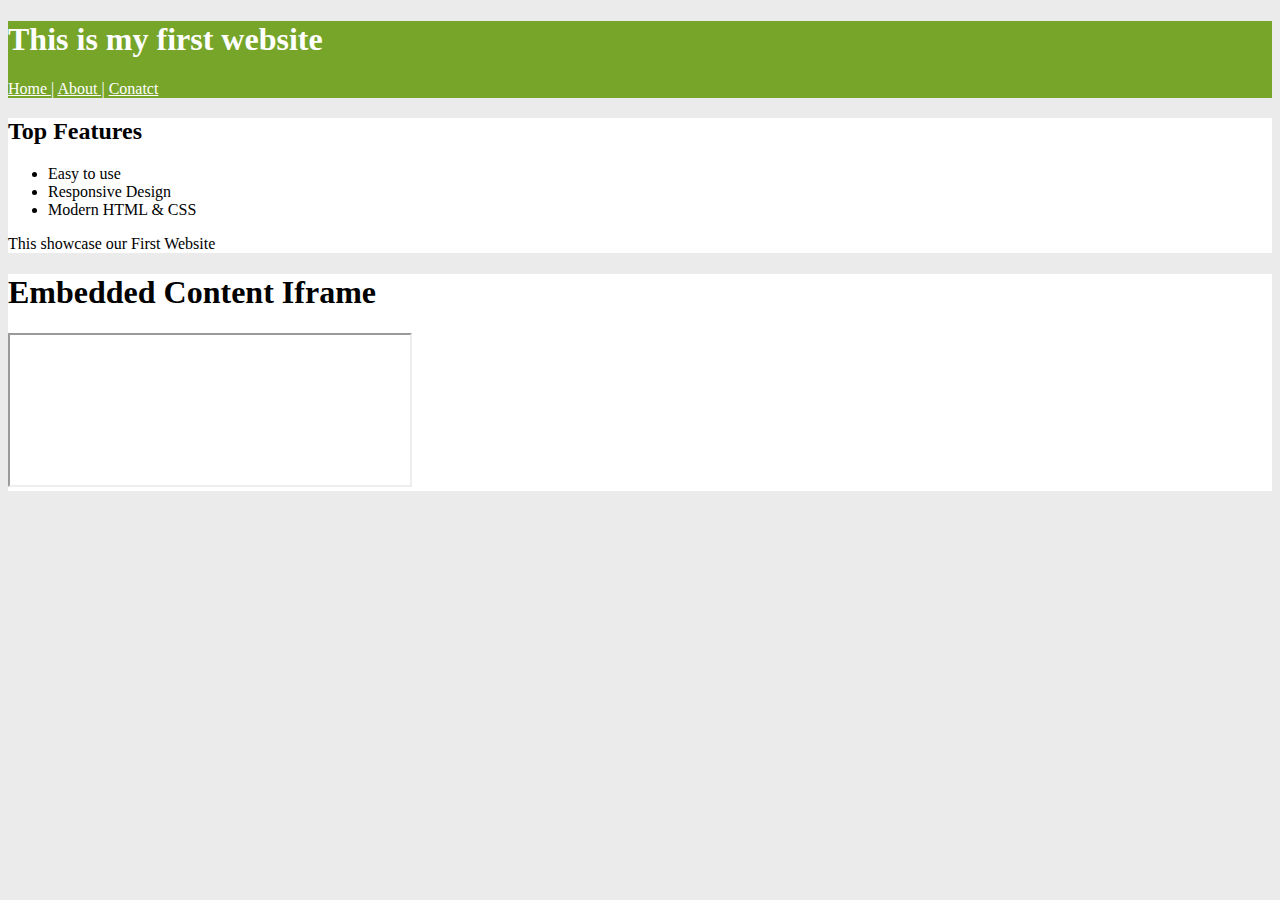
==== index.html @ 626e9c3a "upload assigment css 1" ====
<!DOCTYPE html>
<html lang="en">
<head>
    <meta charset="UTF-8">
    <meta name="viewport" content="width=device-width, initial-scale=1.0">
    <title>Website page</title>
    <link rel="stylesheet" href="style.css">
</head>

<body>
    <body>

        <div >
    
             <h1 style="color:white;">This is my first website</h1>
    
        
            <a href="index.html" style="color: white;">Home |</a>
            <a href="about.html" style="color: white;">About |</a>
            <a href="contact.html" style="color: white;">Conatct</a>
        </div>
        
        <div class="text-bwhite"><h2>Top Features</h2>
        <ul>
            <li>Easy to use</li>
            <li>Responsive Design</li>
            <li>Modern HTML & CSS</li>
    
        </ul>
    <p>This showcase our First Website</p>
    </div>
    
    <div class="text-bwhite">
        <h1>Embedded Content Iframe</h1>
        <iframe src="https://www.example.com" frameborder="400" width="400"></iframe>
    </div>
    </body>
    </html>
</body>
</html>
---- style.css ----
body{
    background-color:rgb(235, 235, 236);
}


div{
    background-color:rgb(118, 165, 42);
}


.text-bwhite{
    background-color:white;
}
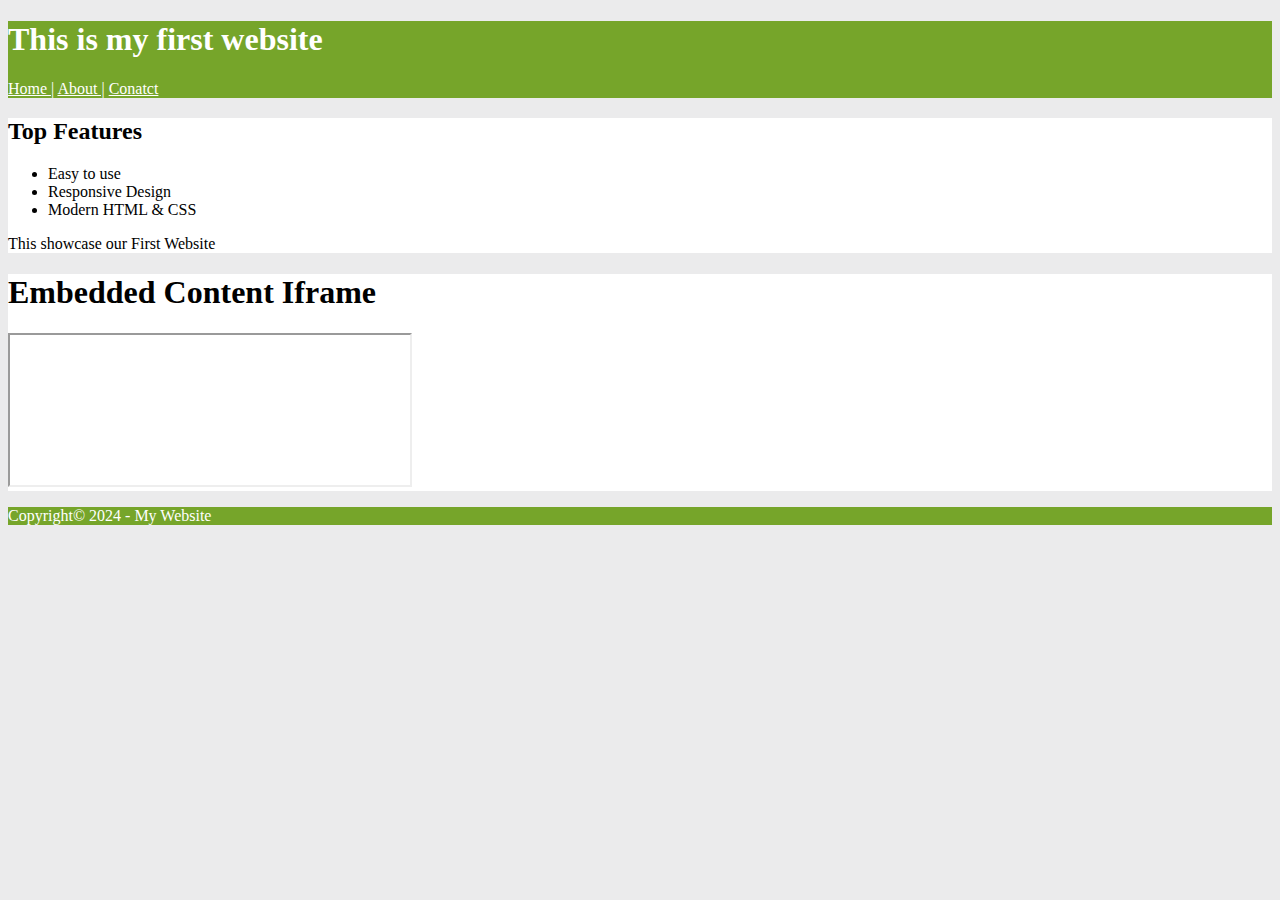
==== commit bc05014a: "add footer" ====
--- a/index.html
+++ b/index.html
@@ -34,6 +34,7 @@
         <h1>Embedded Content Iframe</h1>
         <iframe src="https://www.example.com" frameborder="400" width="400"></iframe>
     </div>
+    <div><p style="color: white;">Copyright© 2024 - My Website </p> </div>
     </body>
     </html>
 </body>
